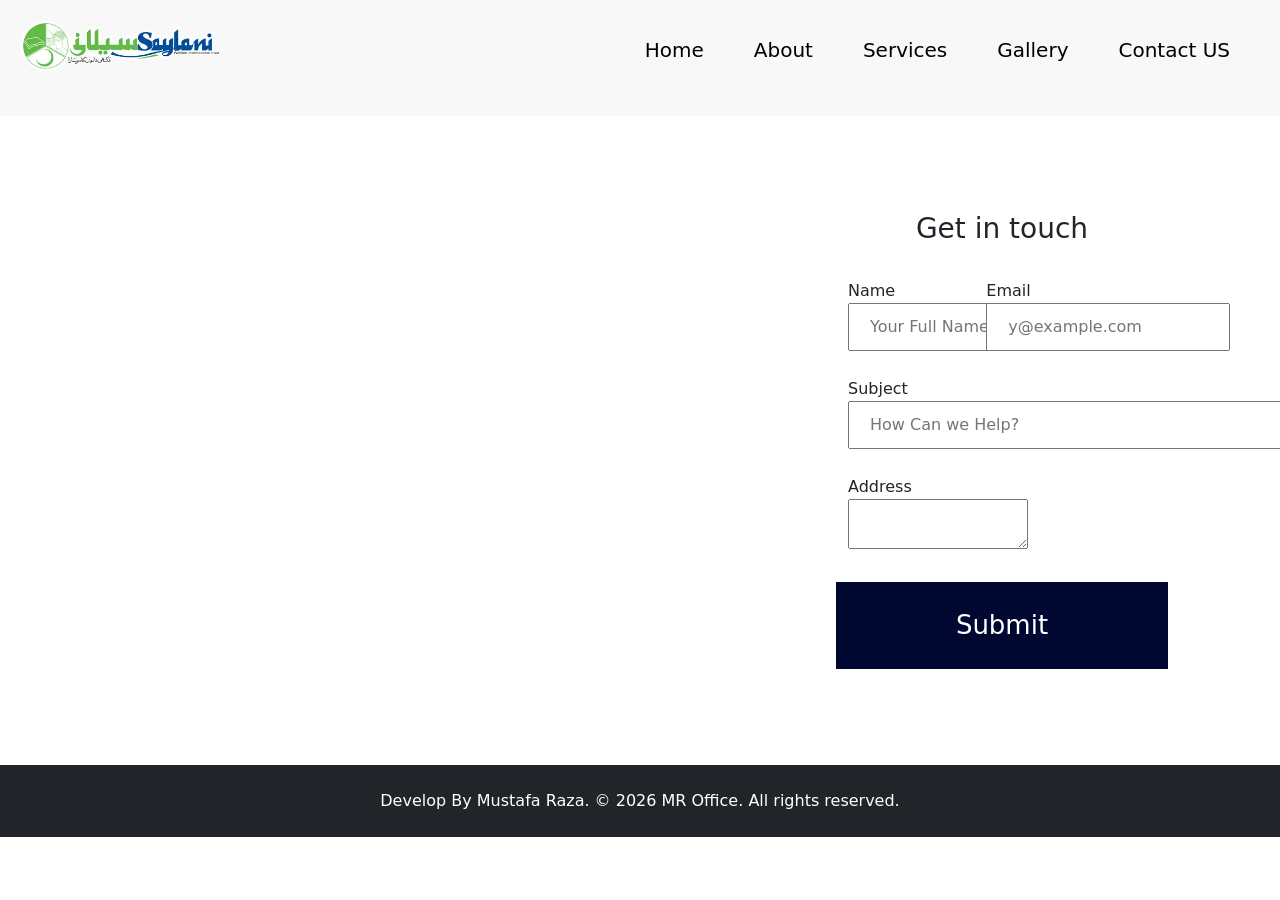
==== contact.html @ 0dff8101 "5-Pages Website" ====
<!DOCTYPE html>
<html lang="en">
<head>
    <meta charset="UTF-8">
    <meta name="viewport" content="width=device-width, initial-scale=1.0">
    <title>Services</title>
    <link rel="shortcut icon" href="" type="image/x-icon">
    <link rel="stylesheet" href="style.css">
    <link href="https://cdn.jsdelivr.net/npm/bootstrap@5.3.8/dist/css/bootstrap.min.css" rel="stylesheet" integrity="sha384-sRIl4kxILFvY47J16cr9ZwB07vP4J8+LH7qKQnuqkuIAvNWLzeN8tE5YBujZqJLB" crossorigin="anonymous">
</head>
<body>

    <nav>
        <div class="link">
            <div class="logo"><a href="./index.html"><img src="./assest/images/logo" alt=""></a></div>
            <ol>
                <li><a href="./index.html">Home</a></li>
                <li><a href="./about.html">About</a></li>
                <li><a href="./services.html">Services</a></li>
                <li><a href="./gallery.html">Gallery</a></li>
                <li><a href="#">Contact US</a></li>
            </ol>
        </div>
    </nav>

    <div class="part">
        <div class="container p-5">
            <div class="row pt-5 d-flex justify-content-around">
                <div class="col-12 col-md-8">
                    <iframe src="https://www.google.com/maps/embed?pb=!1m18!1m12!1m3!1d3619.447785978053!2d67.0679936!3d24.882703199999995!2m3!1f0!2f0!3f0!3m2!1i1024!2i768!4f13.1!3m3!1m2!1s0x3eb33eebb56aaaab%3A0x27ab04809ef5020a!2sSaylani%20Welfare%20International%20Trust%20Head%20Office.!5e0!3m2!1sen!2s!4v1779252340508!5m2!1sen!2s" width="600" height="450" style="border:0;" allowfullscreen="" loading="lazy" referrerpolicy="no-referrer-when-downgrade"></iframe>
                </div>
                <div class="col-12 col-md-4 row">
                    <h3 class="text-center">Get in touch</h3>
                    <label for="name" class="col-12 col-md-5">
                        Name <br><input type="text" id="name" placeholder="Your Full Name">
                    </label>
                    <label for="email" class="col-12 col-md-5">
                        Email <br><input type="email" id="email" placeholder="y@example.com">
                    </label>
                    <label for="subject col-12 col-md-12">
                        Subject <br><input size="46" type="text" id="subject" placeholder="How Can we Help?">
                    </label>
                    <label for="address">
                        Address <br><textarea name="address" id="address"></textarea>
                    </label>
                    <button class="col-8 col-md-12" type="submit">Submit</button>
                </div>
            </div>
        </div>
    </div>


    
    <footer class="bg-dark text-white text-center py-4 mt-5">
        <div class="container">
            Develop By Mustafa Raza. © 2026 MR Office. All rights reserved.
        </div>
    </footer>

    <script src="https://cdn.jsdelivr.net/npm/bootstrap@5.3.8/dist/js/bootstrap.bundle.min.js" integrity="sha384-FKyoEForCGlyvwx9Hj09JcYn3nv7wiPVlz7YYwJrWVcXK/BmnVDxM+D2scQbITxI" crossorigin="anonymous"></script>
</body>
</html>
---- style.css ----
*{
    padding: 0;
    margin: 0;
    /* border: 1px solid red; */
}
h1{
    font-family: 'Times New Roman', Times, serif;
    font-style: italic;
}
.gallery-img {
    width: 100%;
    height: 300px;
    object-fit: cover;
    border-radius: 10px;
}
.row label{
    padding-right: 20px;
}
input{
    padding: 10px 20px;
}
.wel h1{
    font-size: 45px;
    font-family: 'Franklin Gothic Medium', 'Arial Narrow', Arial, sans-serif;
}
.wel span{
    color: green;
}
div button{
    padding: 10px 20px;
    border: 1px solid rgb(0, 7, 49);
    font-size: 26px;
    color: #fff;
    background: rgb(0, 7, 49);
}
.logo a img{
    width: 200px;   
}
.link{
    padding: 20px;
    font-size: 20px;
    display: flex;
    justify-content: space-between;
    background-color: #f8f8f8;
}
ol{
    display: flex;
    justify-content: space-around;
}
ol li{
    padding: 15px 20px;
    margin-right: 10px;
    list-style: none;
}
li a{
    text-decoration: none;
    color: black;
}
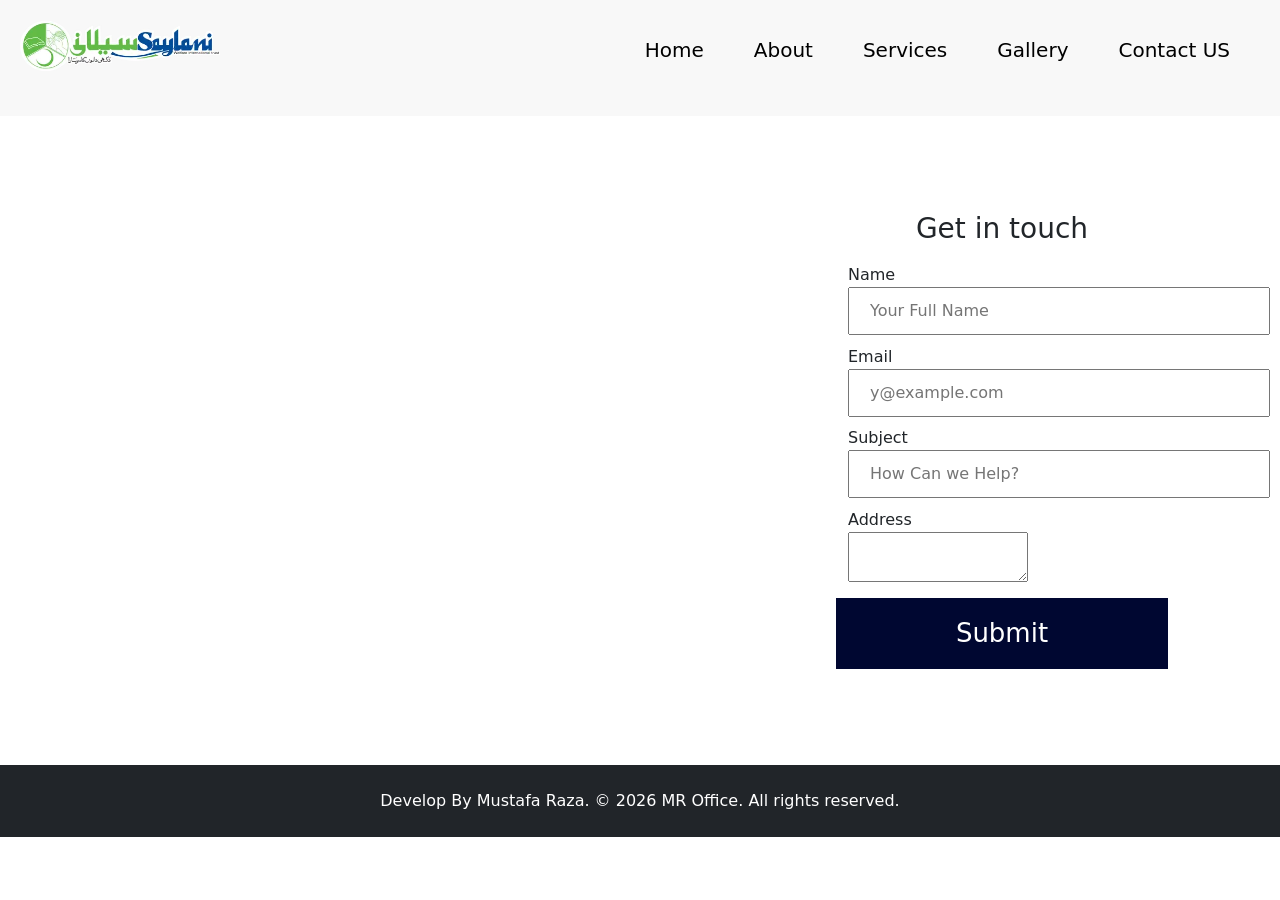
==== commit a21f7aca: "5-pages web" ====
--- a/contact.html
+++ b/contact.html
@@ -31,14 +31,14 @@
                 </div>
                 <div class="col-12 col-md-4 row">
                     <h3 class="text-center">Get in touch</h3>
-                    <label for="name" class="col-12 col-md-5">
-                        Name <br><input type="text" id="name" placeholder="Your Full Name">
+                    <label for="name" class="col-12 col-md-12">
+                        Name <br><input size="42" type="text" id="name" placeholder="Your Full Name">
                     </label>
-                    <label for="email" class="col-12 col-md-5">
-                        Email <br><input type="email" id="email" placeholder="y@example.com">
+                    <label for="email" class="col-12 col-md-12">
+                         Email <br><input size="42" type="email" id="email" placeholder="y@example.com">
                     </label>
                     <label for="subject col-12 col-md-12">
-                        Subject <br><input size="46" type="text" id="subject" placeholder="How Can we Help?">
+                        Subject <br><input size="42" type="text" id="subject" placeholder="How Can we Help?">
                     </label>
                     <label for="address">
                         Address <br><textarea name="address" id="address"></textarea>
